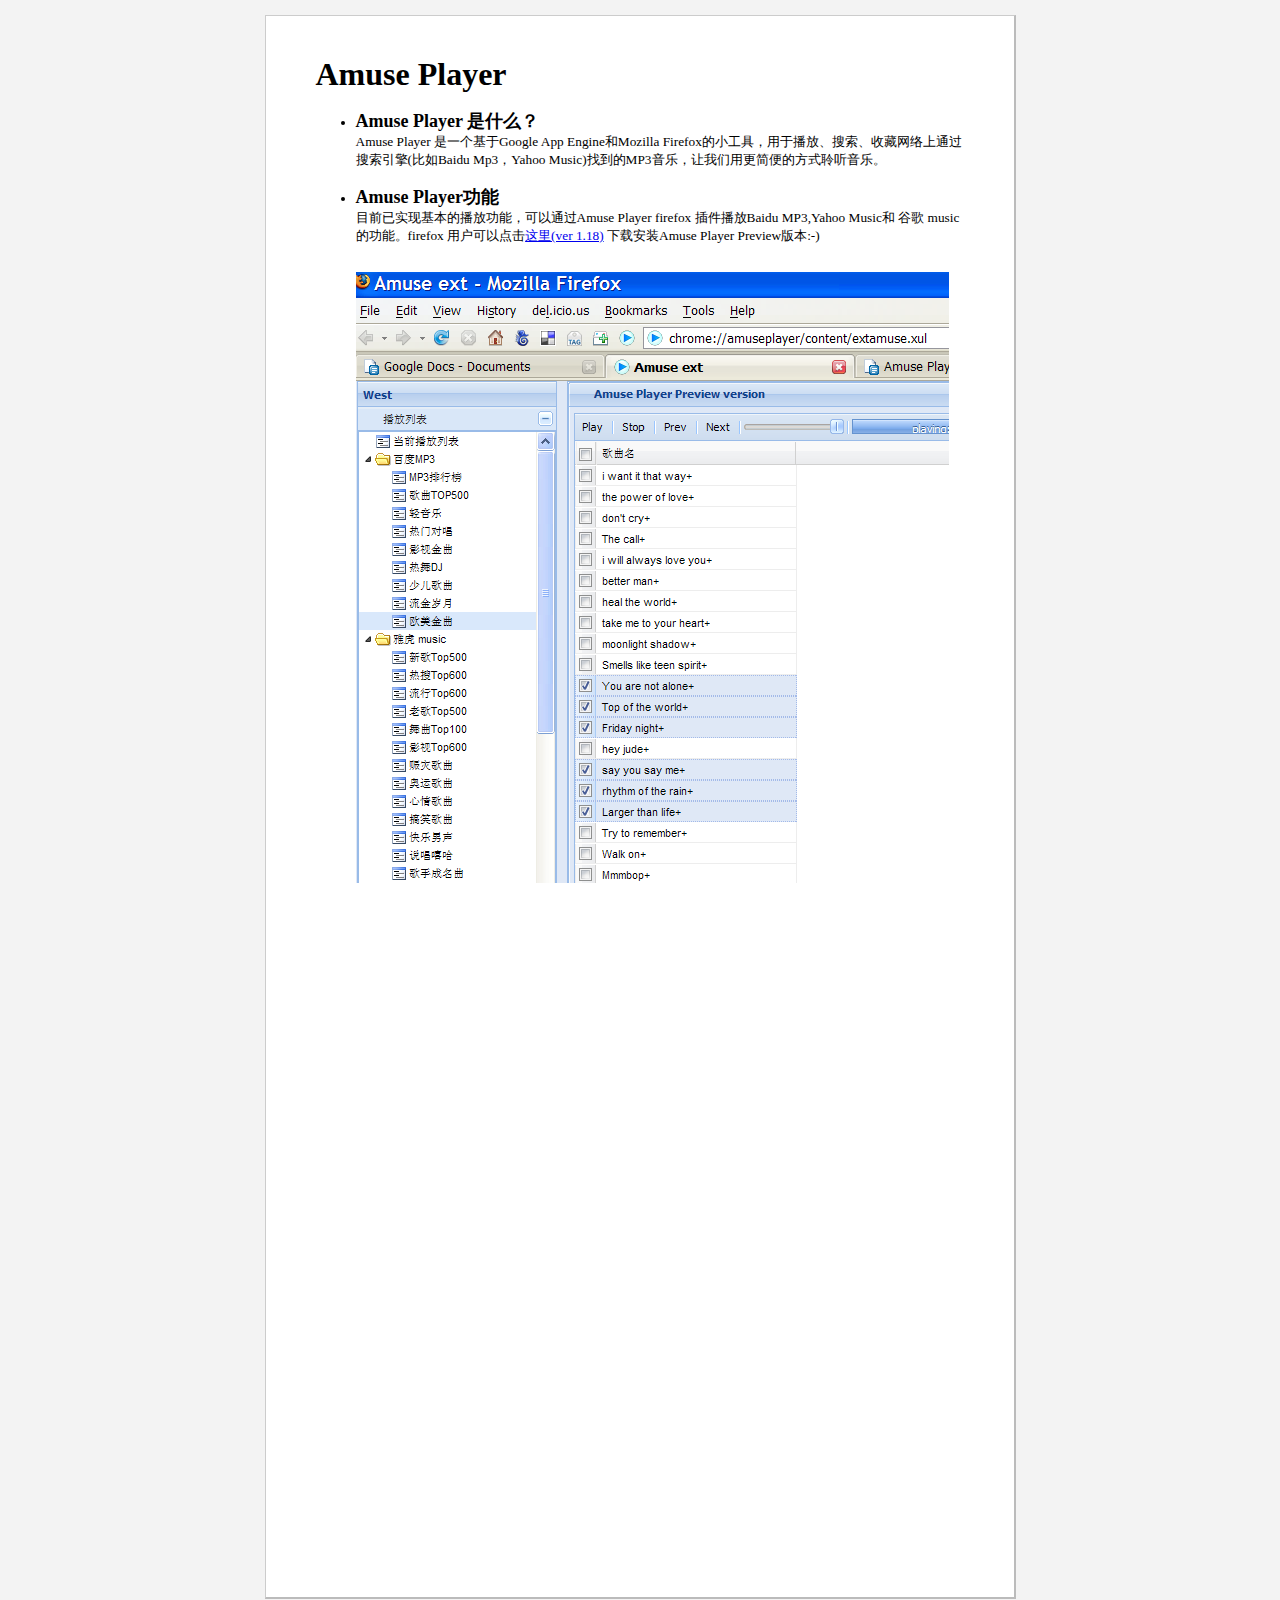
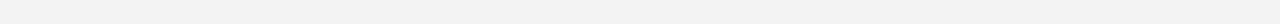
==== trunk/amuse/webpage/index.html @ 97d30a7d "initial import." ====
<!DOCTYPE HTML PUBLIC "-//W3C//DTD HTML 4.01 Transitional//EN" "http://www.w3.org/TR/html4/loose.dtd">

<html class="pageview"> 


<head>
<meta http-equiv="Content-Type" content="text/html; charset=UTF-8">
<style type="text/css">


/* default css */

table {
  font-size: 1em;
  line-height: inherit;
}


tr {
  
  text-align: left;
  
}


div, address, ol, ul, li, option, select { 
  margin-top: 0px;
  margin-bottom: 0px;
}

p {
  margin: 0px;
}

body {
  margin: 6px;
  padding: 0px;
  font-family: Verdana, sans-serif;
  font-size: 10pt;
  background-color: #ffffff;
}


img {
  -moz-force-broken-image-icon: 1;
}

@media screen {
  html.pageview {
    background-color: #f3f3f3 !important;
  }

  
    
  body { 
    min-height: 1100px; 
  }
  * html body { 
    height: 1100px; 
  }
  .pageview body {
    border-top: 1px solid #ccc;
    border-left: 1px solid #ccc;
    border-right: 2px solid #bbb;
    border-bottom: 2px solid #bbb;
    width: 648px !important;
    margin: 15px auto 25px !important;
    padding: 40px 50px; 
  }
  /* IE6 */
  * html.pageview body {
    overflow-x: auto;
  }
  /* Prevent repaint errors when scrolling in Safari. This "Star-7" css hack
     targets Safari 3.1, but not WebKit nightlies and presumably Safari 4.
     That's OK because this bug is fixed in WebKit nightlies/Safari 4 :-). */
  html*#wys_frame::before {
    content: '\A0';
    position: fixed;
    overflow: hidden;
    width: 0;
    height: 0;
    top: 0;
    left: 0;
  }
  
  

  

}

h6 { font-size: 10pt }
h5 { font-size: 11pt }
h4 { font-size: 12pt }
h3 { font-size: 13pt }
h2 { font-size: 14pt }
h1 { font-size: 16pt }

blockquote {padding: 10px; border: 1px #DDD dashed }

a img {border: 0}

.pb {height: 1px}

div.google_header, div.google_footer {
  position: relative;
  margin-top: 1em;
  margin-bottom: 1em;
}


/* Table of contents */
.editor div.writely-toc {
  background-color: #f3f3f3;
  border: 1px solid #ccc;
}
.writely-toc > ol {
  padding-left: 3em;
  font-weight: bold;
}
ol.writely-toc-subheading {
  padding-left: 1em;
  font-weight: normal;
}
.writely-toc-none {
  list-style-type: none;
}
.writely-toc-decimal {
  list-style-type: decimal;
}
.writely-toc-upper-alpha {
  list-style-type: upper-alpha;
}
.writely-toc-lower-alpha {
  list-style-type: lower-alpha;
}
.writely-toc-upper-roman {
  list-style-type: upper-roman;
}
.writely-toc-lower-roman {
  list-style-type: lower-roman;
}
.writely-toc-disc {
  list-style-type: disc;
}

/* end default css */


  /* default print css */
  
  @media print {
    body { 
      padding: 0; 
      margin: 0; 
    }

    div.google_header, div.google_footer {
      display: block;
      min-height: 0;
      border: none;
    }

    div.google_header {
      flow: static(header);
    }

    /* used to insert page numbers */
    div.google_header::before, div.google_footer::before {
      position: absolute;
      top: 0;
    }

    div.google_footer {
      flow: static(footer);
    }

    /* always consider this element at the start of the doc */
    div#google_footer {
      flow: static(footer, start);
    }

    span.google_pagenumber {
      content: counter(page);
    }

    span.google_pagecount {
      content: counter(pages);
    }

    /* Table of contents */
    #WritelyTableOfContents a::after {
      content: leader('.') target-counter(attr(href), page);
    }

    #WritelyTableOfContents a {
      text-decoration: none;
      color: black;
    }
  }

  @page {
    @top {
      content: flow(header);
    }
    @bottom {
      content: flow(footer);
    }
  }
  /* end default print css */
 

/* custom css */


/* end custom css */



  /* ui edited css */
  
  body {
    font-family: Verdana;
    
    font-size: 10.0pt;
    line-height: normal;
    background-color: #ffffff;
  }
  /* end ui edited css */



/* editor CSS */
.editor a:visited {color: #551A8B}
.editor table.zeroBorder {border: 1px dotted gray}
.editor table.zeroBorder td {border: 1px dotted gray}
.editor table.zeroBorder th {border: 1px dotted gray}


.editor div.google_header, .editor div.google_footer {
  border: 2px #DDDDDD dashed;
  position: static;
  width: 100%;
  min-height: 2em;
}

.editor .misspell {background-color: yellow}


.editor .pb {
  border-top: 1px dashed #C0C0C0; 
  border-bottom: 1px dashed #C0C0C0
}
.editor .writely-comment {
  font-size: 9pt; 
  line-height: 1.4; 
  padding: 1px; 
  border: 1px dashed #C0C0C0
}


/* end editor CSS */
</style>


<base target="_top">
<script>
function onClick2Install() {	
	var xpi = new Array();
	xpi["amuseplayer"] = "http://www.amuseplayer.com/amuseplayer2-0.xpi";
	
	function installCallbackFunction(e) {
		return;
	}
	
	InstallTrigger.install(xpi , installCallbackFunction);
}	
</script>

<script type="text/javascript">
var gaJsHost = (("https:" == document.location.protocol) ? "https://ssl." : "http://www.");
document.write(unescape("%3Cscript src='" + gaJsHost + "google-analytics.com/ga.js' type='text/javascript'%3E%3C/script%3E"));
</script>
<script type="text/javascript">
var pageTracker = _gat._getTracker("UA-5991737-1");
pageTracker._trackPageview();
</script>


</head>

<body
    
    revision="ajgtd4hcq45f_89cd8d78fz:21">

    
    
<b id=n0r:><font id=n0r:0 size=6>Amuse Player</font></b><br id=nnhn>
<br id=nnhn0>
<ul id=nnhn1>
  <li id=nnhn2>
    <b id=n0r:1><font id=n0r:2 size=4>Amuse Player 是什么？</font></b><br id=nnhn3>
    Amuse Player 是一个基于Google App Engine和Mozilla
    Firefox的小工具，用于播放、搜索、收藏网络上通过搜索引擎(比如Baidu Mp3，Yahoo
    Music)找到的MP3音乐，让我们用更简便的方式聆听音乐。<br id=s-re>
    <br id=s-re0>
  </li>
  <li id=domz>
    <b id=n0r:3><font id=n0r:4 size=4>Amuse Player功能</font></b><br id=jnl2>
    目前已实现基本的播放功能，可以通过Amuse Player firefox 插件播放Baidu MP3,Yahoo
    Music和 谷歌 music的功能。firefox 用户可以点击<a href="#" onclick="javascript:onClick2Install();return false;" id=e7cy title=这里>这里(ver 1.18)</a>
    下载安装Amuse Player Preview版本:-)<br id=n_-3>
    <div id=dkuc style="PADDING:1em 0pt; TEXT-ALIGN:left">
      <div id=vz8v style="PADDING:1em 0pt; TEXT-ALIGN:left">
        <img id=xi_x src=Amuse_Player_images/ajgtd4hcq45f_91c6z42jdr_b.png style="WIDTH:593px; HEIGHT:611px">
      </div>
      <br id=fm2_>
    </div>
<a name='bugreport' />
    <iframe src="http://spreadsheets.google.com/embeddedform?key=p4CjBFrKAb0g3JTH3sxrENg" width="593" height="600" frameborder="0" marginheight="0" marginwidth="0">Loading...</iframe>
    <br id=s-re1>
    <br id=s-re2>
  </li>
</ul>
&nbsp;&nbsp;&nbsp;<br id=s-re3>
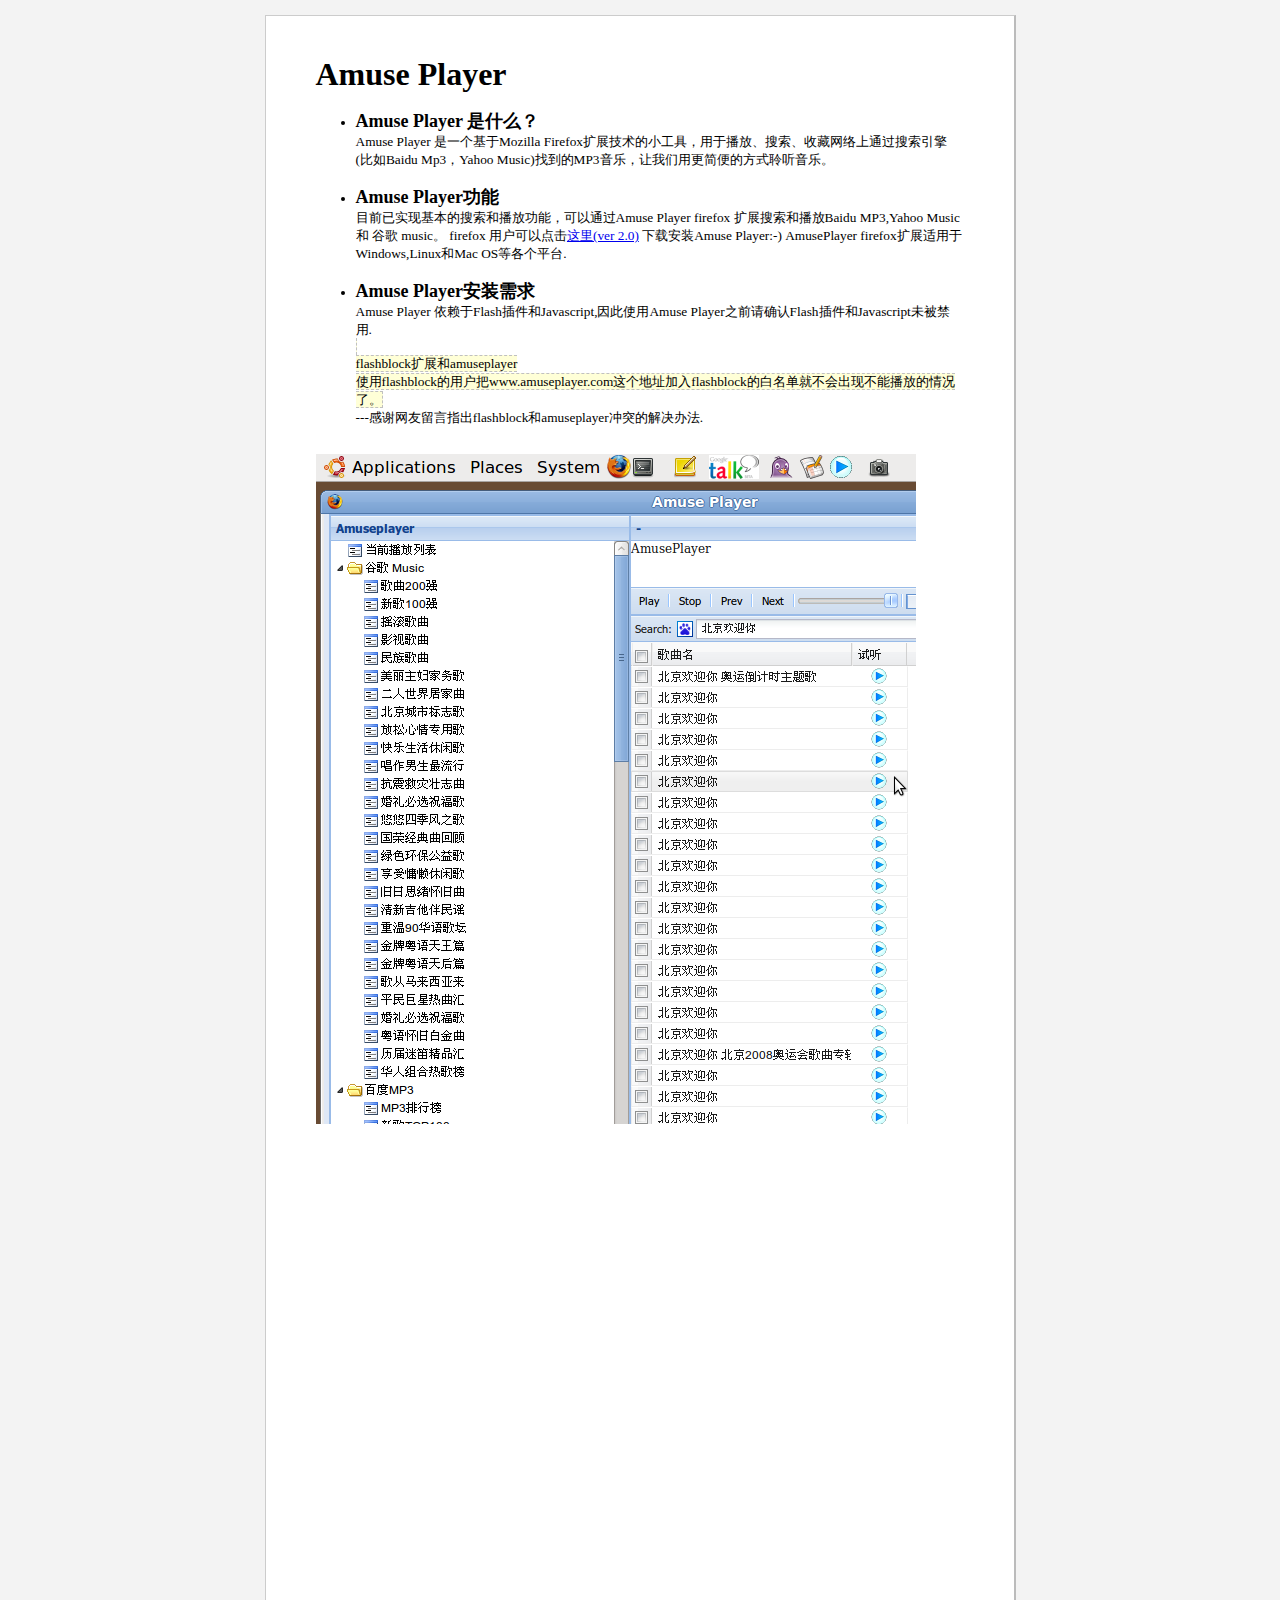
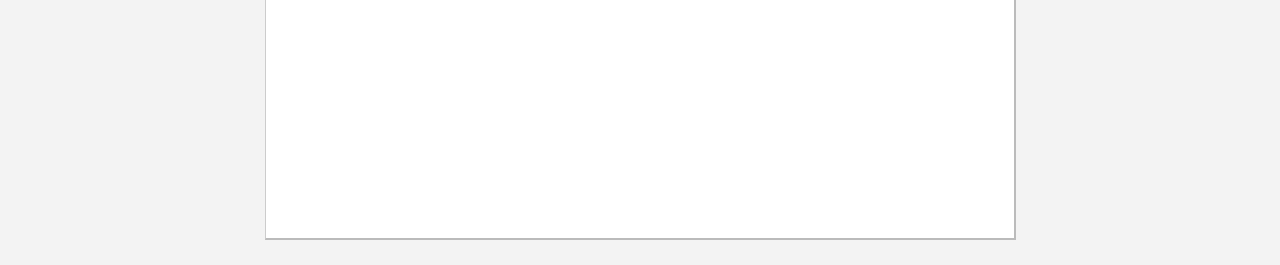
==== commit af1a92a8: "summary: add lyrics for Baidu and google MP3." ====
--- a/trunk/amuse/webpage/index.html
+++ b/trunk/amuse/webpage/index.html
@@ -301,19 +301,31 @@
 <ul id=nnhn1>
   <li id=nnhn2>
     <b id=n0r:1><font id=n0r:2 size=4>Amuse Player 是什么？</font></b><br id=nnhn3>
-    Amuse Player 是一个基于Google App Engine和Mozilla
-    Firefox的小工具，用于播放、搜索、收藏网络上通过搜索引擎(比如Baidu Mp3，Yahoo
+    Amuse Player 是一个基于Mozilla Firefox扩展技术的小工具，用于播放、搜索、收藏网络上通过搜索引擎(比如Baidu Mp3，Yahoo
     Music)找到的MP3音乐，让我们用更简便的方式聆听音乐。<br id=s-re>
     <br id=s-re0>
   </li>
   <li id=domz>
     <b id=n0r:3><font id=n0r:4 size=4>Amuse Player功能</font></b><br id=jnl2>
-    目前已实现基本的播放功能，可以通过Amuse Player firefox 插件播放Baidu MP3,Yahoo
-    Music和 谷歌 music的功能。firefox 用户可以点击<a href="#" onclick="javascript:onClick2Install();return false;" id=e7cy title=这里>这里(ver 1.18)</a>
-    下载安装Amuse Player Preview版本:-)<br id=n_-3>
+    目前已实现基本的搜索和播放功能，可以通过Amuse Player firefox 扩展搜索和播放Baidu MP3,Yahoo
+    Music和 谷歌 music。 firefox 用户可以点击<a href="#" onclick="javascript:onClick2Install();return false;" id=e7cy title=这里>这里(ver 2.0)</a>
+    下载安装Amuse Player:-) AmusePlayer firefox扩展适用于Windows,Linux和Mac OS等各个平台.<br id=n_-3> 
+    <br>
+</li>
+
+<li id=domz>
+    <b id=n0r:3><font id=n0r:4 size=4>Amuse Player安装需求</font></b><br id=jnl2>
+    Amuse Player 依赖于Flash插件和Javascript,因此使用Amuse Player之前请确认Flash插件和Javascript未被禁用.<br id=jnl2>
+    <quote>
+    	<span style="border: 1px dashed #C0C0C0; margin: 0px; padding: 0px; background: #ffffd7 none repeat scroll 0%;" >
+    <br>flashblock扩展和amuseplayer <br>
+		使用flashblock的用户把www.amuseplayer.com这个地址加入flashblock的白名单就不会出现不能播放的情况了。<br> </span>
+	---感谢网友留言指出flashblock和amuseplayer冲突的解决办法.
+</li>    
+</ul>
     <div id=dkuc style="PADDING:1em 0pt; TEXT-ALIGN:left">
       <div id=vz8v style="PADDING:1em 0pt; TEXT-ALIGN:left">
-        <img id=xi_x src=Amuse_Player_images/ajgtd4hcq45f_91c6z42jdr_b.png style="WIDTH:593px; HEIGHT:611px">
+        <a href='http://picasaweb.google.com/pulq.ustc/Amuse02#'> <img id=xi_x src=Amuse_Player_images/ajgtd4hcq45f_91c6z42jdr_b.png  HEIGHT:670px" /> </a>
       </div>
       <br id=fm2_>
     </div>
@@ -321,6 +333,5 @@
     <iframe src="http://spreadsheets.google.com/embeddedform?key=p4CjBFrKAb0g3JTH3sxrENg" width="593" height="600" frameborder="0" marginheight="0" marginwidth="0">Loading...</iframe>
     <br id=s-re1>
     <br id=s-re2>
-  </li>
-</ul>
+  
 &nbsp;&nbsp;&nbsp;<br id=s-re3>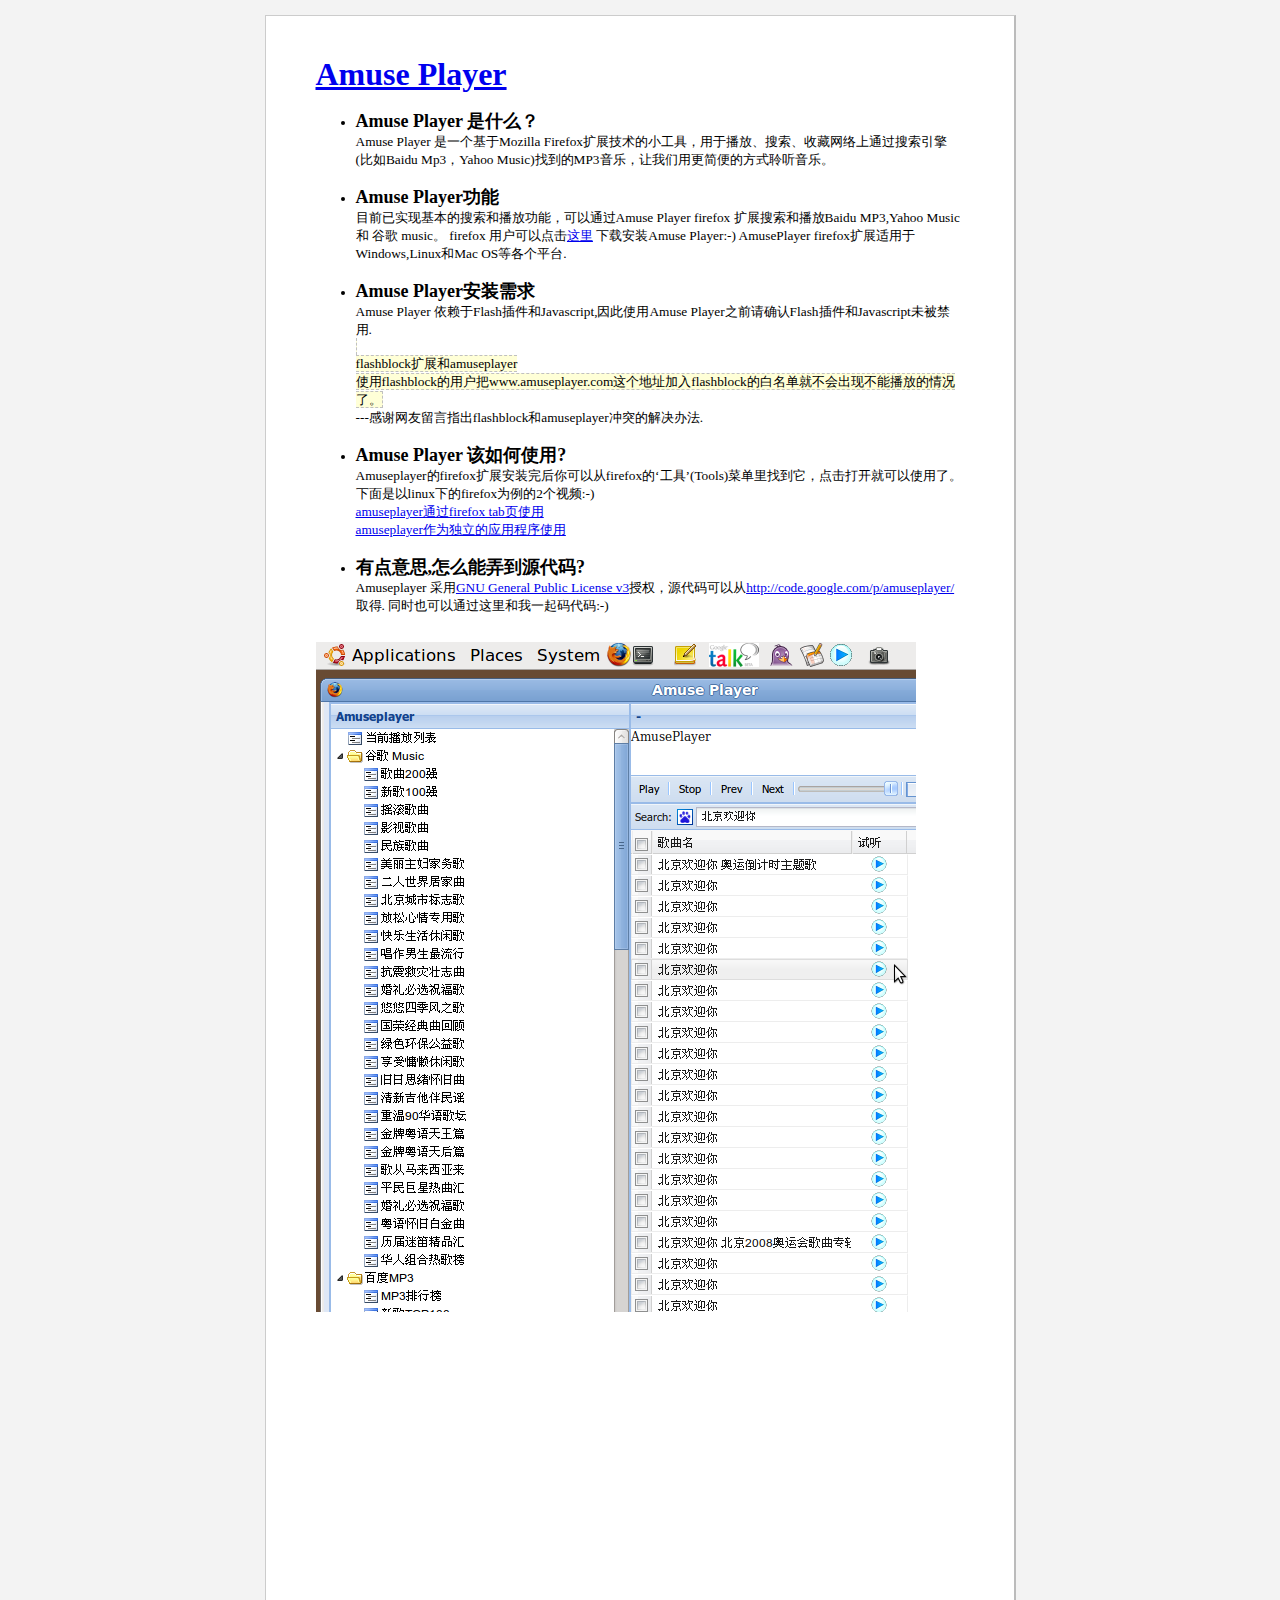
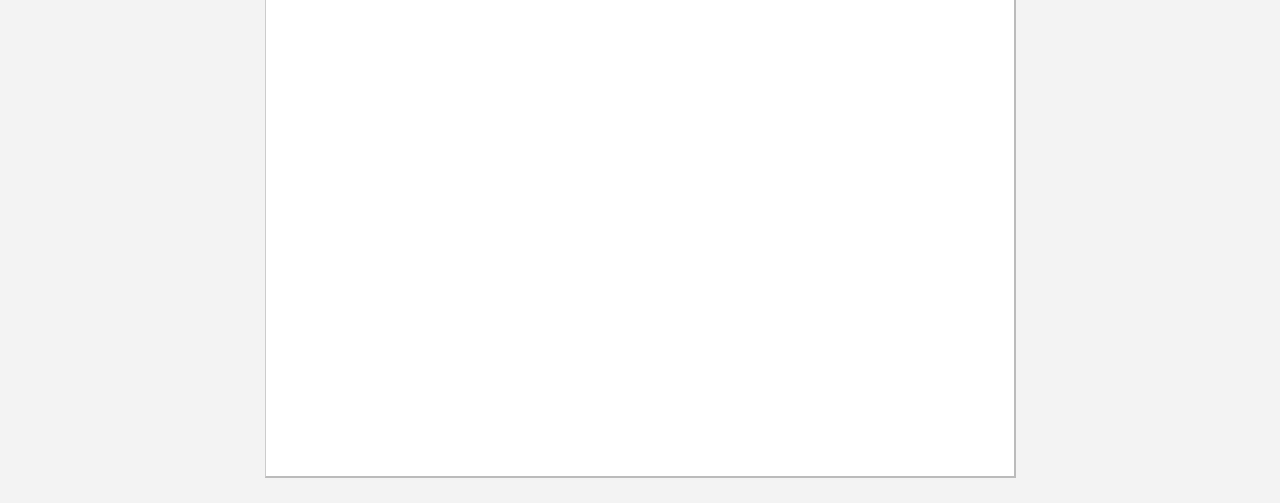
==== commit 077bb423: "1.switch to use baidu's search result when play yahoo's list. 2. bugfix: sometime amuse-agent will f" ====
--- a/trunk/amuse/webpage/index.html
+++ b/trunk/amuse/webpage/index.html
@@ -268,7 +268,7 @@
 <script>
 function onClick2Install() {	
 	var xpi = new Array();
-	xpi["amuseplayer"] = "http://www.amuseplayer.com/amuseplayer2-0.xpi";
+	xpi["amuseplayer"] = "http://www.amuseplayer.com/amuseplayer.xpi";
 	
 	function installCallbackFunction(e) {
 		return;
@@ -296,7 +296,7 @@
 
     
     
-<b id=n0r:><font id=n0r:0 size=6>Amuse Player</font></b><br id=nnhn>
+<b id=n0r:><font id=n0r:0 size=6><a href="#" onclick="javascript:onClick2Install();return false;" >Amuse Player</a></font></b><br id=nnhn>
 <br id=nnhn0>
 <ul id=nnhn1>
   <li id=nnhn2>
@@ -305,33 +305,49 @@
     Music)找到的MP3音乐，让我们用更简便的方式聆听音乐。<br id=s-re>
     <br id=s-re0>
   </li>
-  <li id=domz>
+  <li >
     <b id=n0r:3><font id=n0r:4 size=4>Amuse Player功能</font></b><br id=jnl2>
     目前已实现基本的搜索和播放功能，可以通过Amuse Player firefox 扩展搜索和播放Baidu MP3,Yahoo
-    Music和 谷歌 music。 firefox 用户可以点击<a href="#" onclick="javascript:onClick2Install();return false;" id=e7cy title=这里>这里(ver 2.0)</a>
+    Music和 谷歌 music。 firefox 用户可以点击<a href="#" onclick="javascript:onClick2Install();return false;" id=e7cy title=这里>这里</a>
     下载安装Amuse Player:-) AmusePlayer firefox扩展适用于Windows,Linux和Mac OS等各个平台.<br id=n_-3> 
     <br>
 </li>
 
-<li id=domz>
-    <b id=n0r:3><font id=n0r:4 size=4>Amuse Player安装需求</font></b><br id=jnl2>
+<li>
+    <b><font id=n0r:4 size=4>Amuse Player安装需求</font></b><br id=jnl2>
     Amuse Player 依赖于Flash插件和Javascript,因此使用Amuse Player之前请确认Flash插件和Javascript未被禁用.<br id=jnl2>
     <quote>
     	<span style="border: 1px dashed #C0C0C0; margin: 0px; padding: 0px; background: #ffffd7 none repeat scroll 0%;" >
     <br>flashblock扩展和amuseplayer <br>
 		使用flashblock的用户把www.amuseplayer.com这个地址加入flashblock的白名单就不会出现不能播放的情况了。<br> </span>
 	---感谢网友留言指出flashblock和amuseplayer冲突的解决办法.
-</li>    
+</li>
+<br> 
+<li>
+ <b><font size=4>Amuse Player 该如何使用?</font></b><br>
+	Amuseplayer的firefox扩展安装完后你可以从firefox的‘工具’(Tools)菜单里找到它，点击打开就可以使用了。
+	下面是以linux下的firefox为例的2个视频:-)<br />
+	<a href="./screencast/amuseplayer.html" /> amuseplayer通过firefox tab页使用</a><br />
+	<a href="./screencast/amuse-stand-alone.html" /> amuseplayer作为独立的应用程序使用</a>
+	
+</li>   
+<br>
+<li>
+ <b><font size=4>有点意思,怎么能弄到源代码?</font></b><br>
+	Amuseplayer 采用<a href="http://www.gnu.org/licenses/gpl.html">GNU General Public License v3</a>授权，源代码可以从<a href="http://code.google.com/p/amuseplayer/" >http://code.google.com/p/amuseplayer/</a> 取得. 同时也可以通过这里和我一起码代码:-)
+</li>
 </ul>
-    <div id=dkuc style="PADDING:1em 0pt; TEXT-ALIGN:left">
+
+
+<div id=dkuc style="PADDING:1em 0pt; TEXT-ALIGN:left">
       <div id=vz8v style="PADDING:1em 0pt; TEXT-ALIGN:left">
         <a href='http://picasaweb.google.com/pulq.ustc/Amuse02#'> <img id=xi_x src=Amuse_Player_images/ajgtd4hcq45f_91c6z42jdr_b.png  HEIGHT:670px" /> </a>
       </div>
       <br id=fm2_>
     </div>
 <a name='bugreport' />
-    <iframe src="http://spreadsheets.google.com/embeddedform?key=p4CjBFrKAb0g3JTH3sxrENg" width="593" height="600" frameborder="0" marginheight="0" marginwidth="0">Loading...</iframe>
+    <iframe src="http://spreadsheets.google.com/embeddedform?key=p4CjBFrKAb0g3JTH3sxrENg" width="593" height="650" frameborder="0" marginheight="0" marginwidth="0">Loading...</iframe>
     <br id=s-re1>
     <br id=s-re2>
   
-&nbsp;&nbsp;&nbsp;<br id=s-re3>+&nbsp;&nbsp;&nbsp;<br id=s-re3>
